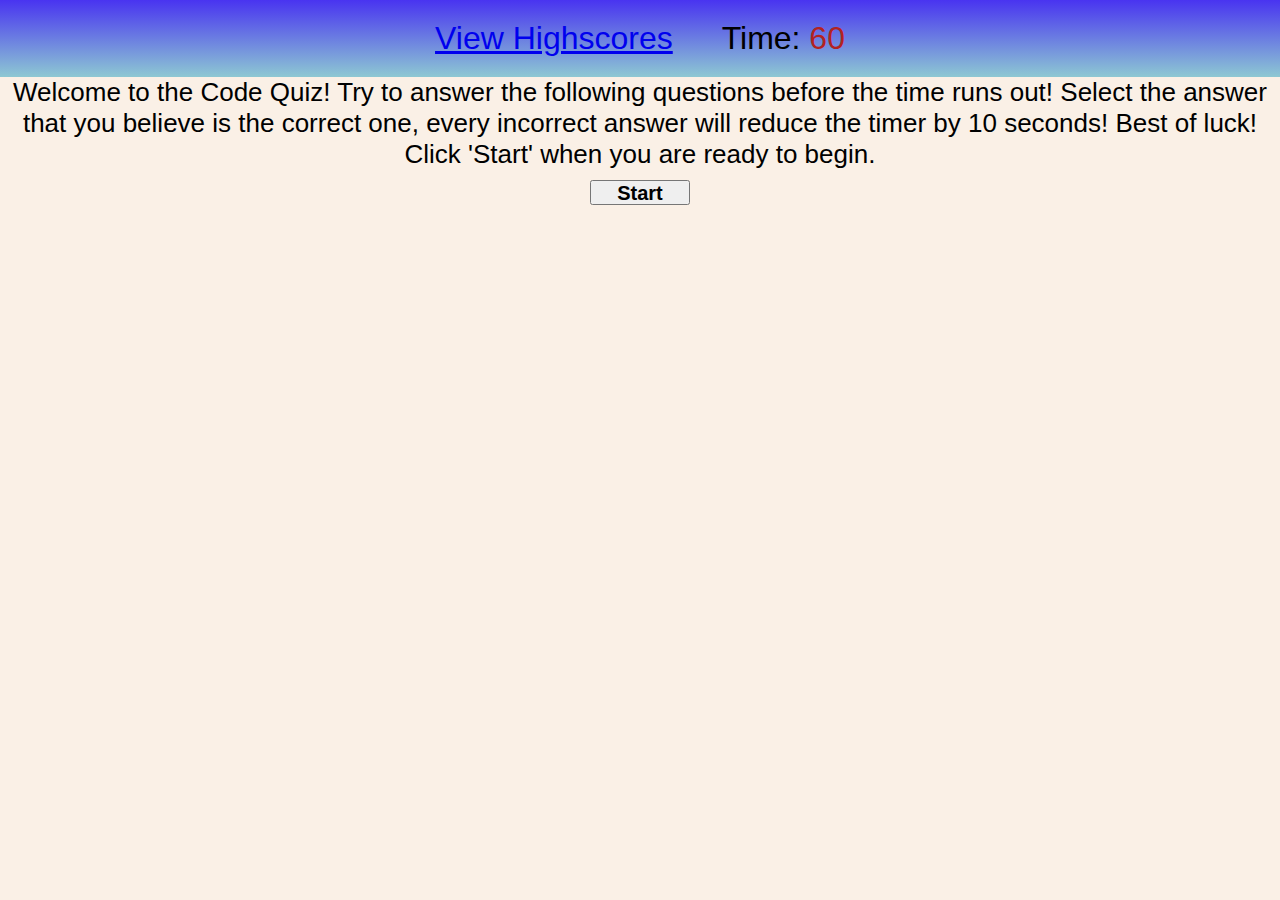
==== index.html @ 9a661f01 "Adding updates to HTML CSS and Javascript" ====
<!DOCTYPE html>
<html>
  <head>
    <title>Code Quiz</title>
    <meta charset="UTF-8" />
    <meta name="viewport" content="width=device-width, initial-scale=1" />
    <link rel="stylesheet" type="text/css" href="assets/css/style.css" />
  </head>

  <body>
    <header>
        <nav class ="quiz-nav"> 
            <ul>
                <li class="left-nav"><a href="#high-score">View Highscores</a></li>
            </ul>

            <ul>
                <li>Time:</li>
                <li class="timer-count">60</li>
            </ul>
            
        </nav>
      </header>

      <section class="quiz-start">

        <p>Welcome to the Code Quiz! Try to answer the following questions before the time runs out! Select the answer that you believe
            is the correct one, every incorrect answer will reduce the timer by 10 seconds! Best of luck! Click 'Start' when you are 
            ready to begin.
        </p>

        <button class="start-button">Start</button>

      </section>

      <section class = "quiz-questions">
      
      <!--The question target-->
      <div id="question">Question</div>

      <!-- Option A in multiple choice -->
      <div class="question-choice" id="A">A</div>

       <!-- Option B in multiple choice -->
       <div class="question-choice" id="B">B</div>

       <!-- Option C in multiple choice -->
       <div class="question-choice" id="C">C</div>

       <!-- Option D in multiple choice -->
       <div class="question-choice" id="D">D</div>

      </section>
      <!--Section form to add your initials which will be put on the Highscores page-->
      <section class = "submit-score">
        <form>
            <h3 class = "quiz-result"></h3>
            <p id = "score-msg"></p>
            <input type="text" id="initials" name="initials">
            <button id = "user-score-submit">Submit</button>
            <button>View HighScores</button>
        </form>
      </section>
      
      <script src="assets/js/script.js"></script>
  </body>

  </html>
---- assets/css/style.css ----
* {
    box-sizing: border-box;
    padding: 0;
    margin: 0;
    font-family:'Lucida Sans', 'Lucida Sans Regular', 'Lucida Grande', 'Lucida Sans Unicode', Geneva, Verdana, sans-serif;

}

header {
    background-image: linear-gradient(
      rgba(25, 1, 243, 0.79) 0%,
      rgba(19, 155, 189, 0.471) 100%
    );
    
}

nav {
    text-align:center;
    font-size:32px;
}

.timer-count {
    color:firebrick;
}

ul {
    margin:20px;
    
}

ul,
li{
    list-style-type: none;
    display:inline-block;
}

body {
    background-color:linen;
    
}

.quiz-start {
  font-size: 26px;
  text-align:center;
}

.start-button{
    width:100px;
    height: 25px;
    margin:10px;
    font-weight:bold;
    font-size: 20px;
}

.quiz-questions {
    display: none;
    text-align:center;
    padding:20px;
    font-size:26px;
}

.question-choice {
    display:flex;
    margin-top: 10px;
    margin-bottom:10px;
    width:100%;
    border-radius:4px;
    background: rgba(243, 1, 1, 0.79);
    font-size:20px;
}

.question-choice:hover {
    cursor:pointer;
    box-shadow: 0 0.4rem 1.4rem 0 rgba(172, 15, 138, 0.79);
    transform: scale(1.02);
    transform: transform 100ms;
}
.submit-score {
    display: none;
}


form {
    text-align:center;
    padding:20px;
    font-size:24px; 
}
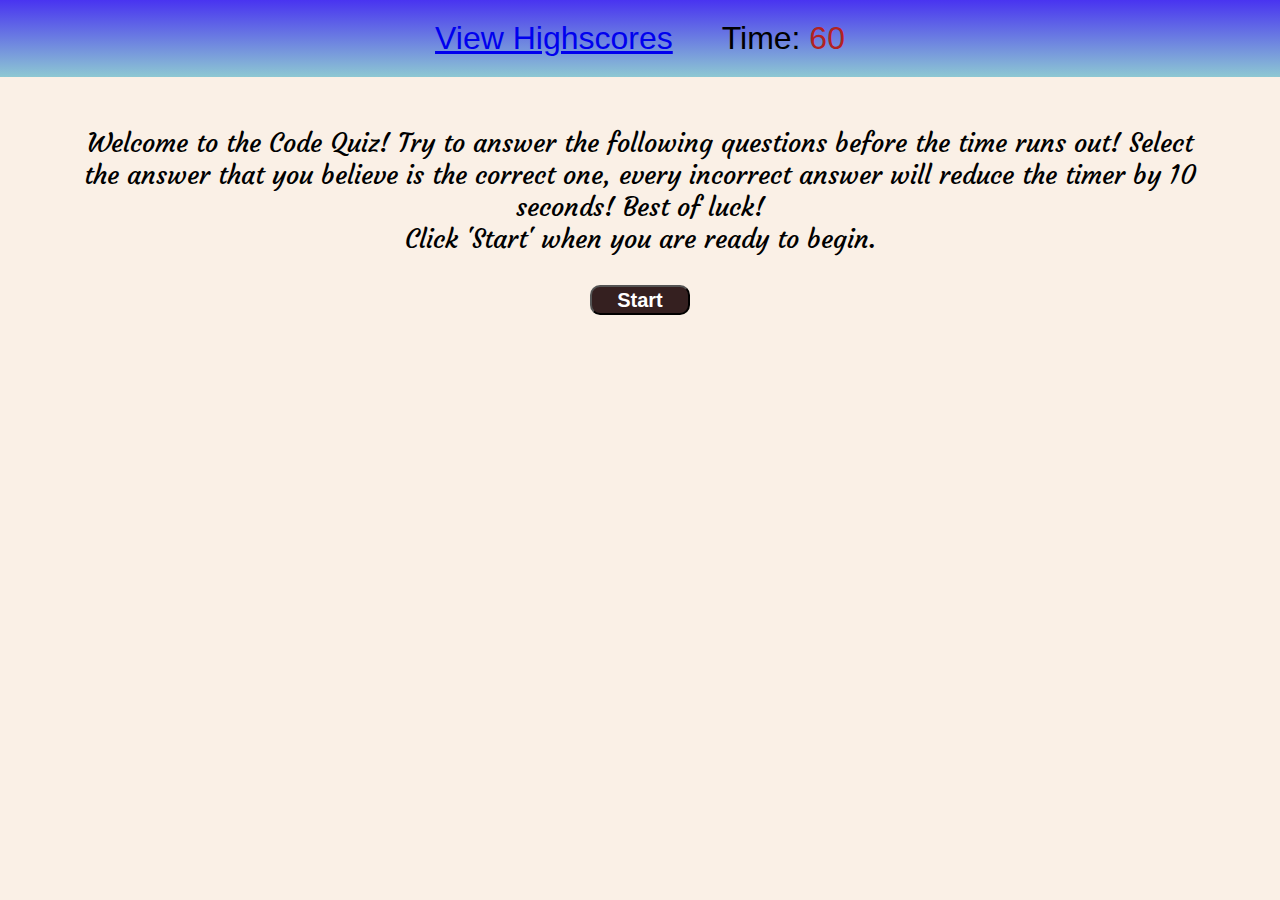
==== commit 5e838639: "Adding updates to CSS fixing high scores listings and HTML" ====
--- a/index.html
+++ b/index.html
@@ -1,68 +1,75 @@
 <!DOCTYPE html>
 <html>
-  <head>
-    <title>Code Quiz</title>
-    <meta charset="UTF-8" />
-    <meta name="viewport" content="width=device-width, initial-scale=1" />
-    <link rel="stylesheet" type="text/css" href="assets/css/style.css" />
-  </head>
 
-  <body>
-    <header>
-        <nav class ="quiz-nav"> 
-            <ul>
-                <li class="left-nav"><a href="#high-score">View Highscores</a></li>
-            </ul>
+<head>
+  <title>Code Quiz</title>
+  <meta charset="UTF-8" />
+  <meta name="viewport" content="width=device-width, initial-scale=1" />
+  <link rel="stylesheet" type="text/css" href="assets/css/style.css" />
+</head>
 
-            <ul>
-                <li>Time:</li>
-                <li class="timer-count">60</li>
-            </ul>
-            
-        </nav>
-      </header>
+<body>
+  <header>
+    <nav class="quiz-nav">
+      <ul>
+        <li class="left-nav"><a href="scores.html">View Highscores</a></li>
+      </ul>
 
-      <section class="quiz-start">
+      <ul>
+        <li>Time:</li>
+        <li class="timer-count">60</li>
+      </ul>
 
-        <p>Welcome to the Code Quiz! Try to answer the following questions before the time runs out! Select the answer that you believe
-            is the correct one, every incorrect answer will reduce the timer by 10 seconds! Best of luck! Click 'Start' when you are 
-            ready to begin.
-        </p>
+    </nav>
+  </header>
 
-        <button class="start-button">Start</button>
+  <section class="quiz-start">
 
-      </section>
+    <p>Welcome to the Code Quiz! Try to answer the following questions before the time runs out! Select the answer that
+      you believe
+      is the correct one, every incorrect answer will reduce the timer by 10 seconds! Best of luck! <br> Click 'Start' when
+      you are
+      ready to begin.
+    </p>
 
-      <section class = "quiz-questions">
-      
-      <!--The question target-->
-      <div id="question">Question</div>
+    <button class="start-button">Start</button>
 
-      <!-- Option A in multiple choice -->
-      <div class="question-choice" id="A">A</div>
+  </section>
 
-       <!-- Option B in multiple choice -->
-       <div class="question-choice" id="B">B</div>
+  <section class="quiz-questions">
 
-       <!-- Option C in multiple choice -->
-       <div class="question-choice" id="C">C</div>
+    <!--The question target-->
+    <div id="question">Question</div>
 
-       <!-- Option D in multiple choice -->
-       <div class="question-choice" id="D">D</div>
+    <!-- Option A in multiple choice -->
+    <div class="question-choice" id="A">A</div>
 
-      </section>
-      <!--Section form to add your initials which will be put on the Highscores page-->
-      <section class = "submit-score">
-        <form>
-            <h3 class = "quiz-result"></h3>
-            <p id = "score-msg"></p>
-            <input type="text" id="initials" name="initials">
-            <button id = "user-score-submit">Submit</button>
-            <button>View HighScores</button>
-        </form>
-      </section>
-      
-      <script src="assets/js/script.js"></script>
-  </body>
+    <!-- Option B in multiple choice -->
+    <div class="question-choice" id="B">B</div>
 
-  </html>+    <!-- Option C in multiple choice -->
+    <div class="question-choice" id="C">C</div>
+
+    <!-- Option D in multiple choice -->
+    <div class="question-choice" id="D">D</div>
+
+  </section>
+  <!--Section form to add your initials which will be put on the Highscores page-->
+  <section class="submit-score">
+    <form>
+      <h3 class="quiz-result"></h3>
+      <p id="score-msg"></p>
+      <input type="text" id="initials" name="initials">
+      <button id="user-score-submit">Submit</button>
+      <button><a href="scores.html" id="highscore-button">View HighScores</a></button>
+    </form>
+  </section>
+
+  <link rel="preconnect" href="https://fonts.googleapis.com">
+<link rel="preconnect" href="https://fonts.gstatic.com" crossorigin>
+<link href="https://fonts.googleapis.com/css2?family=Courgette&family=Josefin+Sans:ital@1&display=swap" rel="stylesheet">
+
+  <script src="assets/js/script.js"></script>
+</body>
+
+</html>--- a/assets/css/style.css
+++ b/assets/css/style.css
@@ -2,89 +2,98 @@
     box-sizing: border-box;
     padding: 0;
     margin: 0;
-    font-family:'Lucida Sans', 'Lucida Sans Regular', 'Lucida Grande', 'Lucida Sans Unicode', Geneva, Verdana, sans-serif;
+    font-family: 'Lucida Sans', 'Lucida Sans Regular', 'Lucida Grande', 'Lucida Sans Unicode', Geneva, Verdana, sans-serif;
 
 }
 
 header {
-    background-image: linear-gradient(
-      rgba(25, 1, 243, 0.79) 0%,
-      rgba(19, 155, 189, 0.471) 100%
-    );
-    
+    background-image: linear-gradient(rgba(25, 1, 243, 0.79) 0%,
+            rgba(19, 155, 189, 0.471) 100%);
+
+}
+
+p { 
+font-family: 'Courgette', cursive, 'Josefin Sans', sans-serif;
+
 }
 
 nav {
-    text-align:center;
-    font-size:32px;
+    text-align: center;
+    font-size: 32px;
 }
 
 .timer-count {
-    color:firebrick;
+    color: firebrick;
 }
 
 ul {
-    margin:20px;
-    
+    margin: 20px;
+
 }
 
 ul,
-li{
+li {
     list-style-type: none;
-    display:inline-block;
+    display: inline-block;
 }
 
 body {
-    background-color:linen;
-    
+    background-color: linen;
+
 }
 
 .quiz-start {
-  font-size: 26px;
-  text-align:center;
+    font-size: 26px;
+    text-align: center;
+    margin-left:70px;
+    margin-right: 70px;
+    margin-top:50px;
 }
 
-.start-button{
-    width:100px;
-    height: 25px;
-    margin:10px;
-    font-weight:bold;
+.start-button {
+    width: 100px;
+    background-color:rgb(53, 32, 32);
+    color:white;
+    border-radius: 10px;
+    height: 30px;
+    margin-top: 30px;
+    font-weight: bold;
     font-size: 20px;
 }
 
 .quiz-questions {
     display: none;
     text-align:center;
-    padding:20px;
-    font-size:26px;
+    margin:auto;
+    width: 20%;
+    padding: 30px;
+    font-size: 26px;
 }
 
 .question-choice {
-    display:flex;
+    display: flex;
     margin-top: 10px;
-    margin-bottom:10px;
-    width:100%;
-    border-radius:4px;
+    margin-bottom: 10px;
+    width: 100%;
+    border-radius: 4px;
     background: rgba(243, 1, 1, 0.79);
-    font-size:20px;
+    font-size: 20px;
 }
 
 .question-choice:hover {
-    cursor:pointer;
+    cursor: pointer;
     box-shadow: 0 0.4rem 1.4rem 0 rgba(172, 15, 138, 0.79);
     transform: scale(1.02);
     transform: transform 100ms;
 }
+
 .submit-score {
     display: none;
 }
 
 
 form {
-    text-align:center;
-    padding:20px;
-    font-size:24px; 
-}
-
-
-
+    text-align: center;
+    padding: 20px;
+    font-size: 24px;
+}